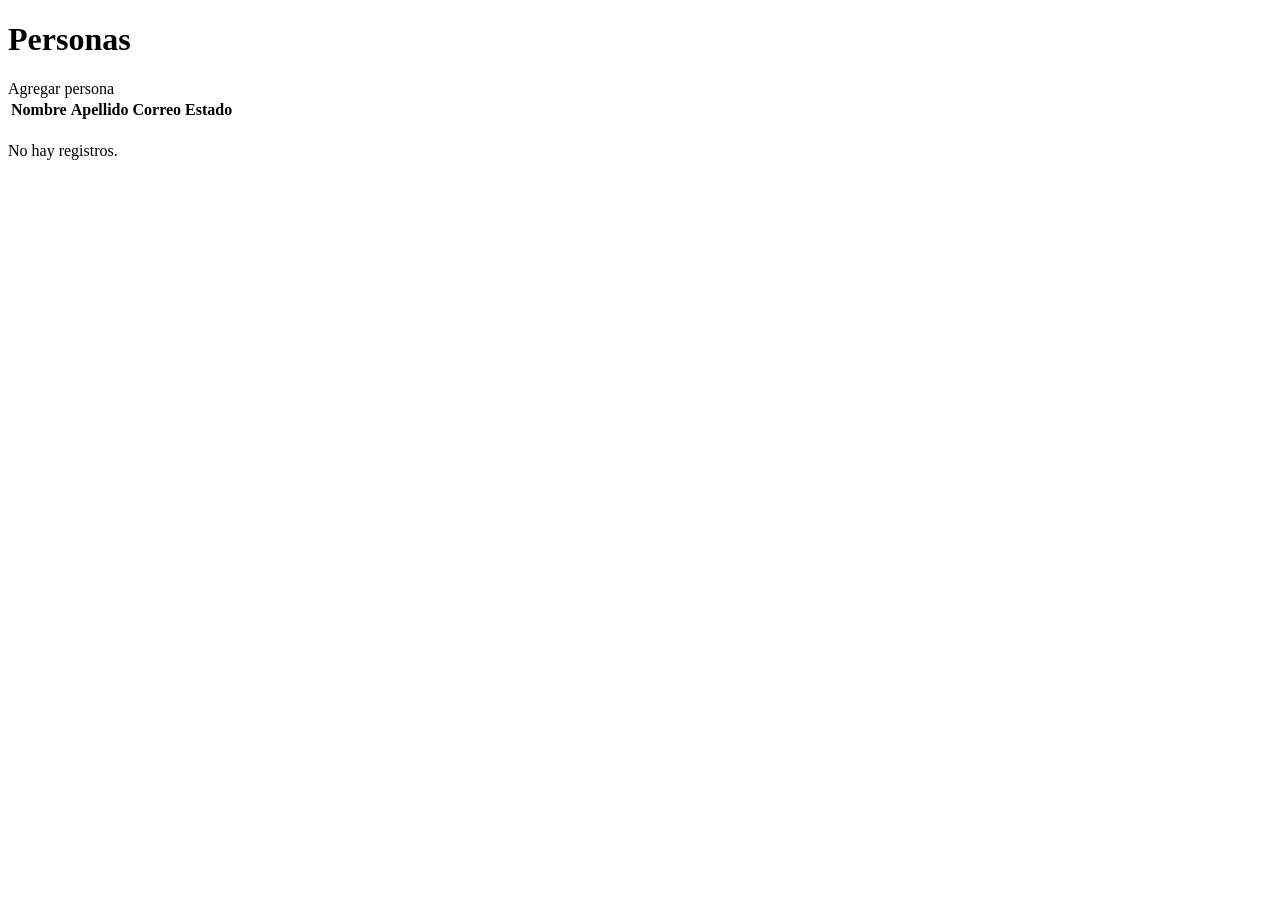
==== src/main/resources/templates/html/index.html @ 0ffa3d2a "Update index.html" ====
<!DOCTYPE html>
<html lang="en" xmlns:th="http://www.thymeleaf.org">
<head>
    <meta charset="UTF-8">
    <meta name="viewport" content="width=device-width, initial-scale=1.0">
    <title>Estrés y ansiedad | Proyecto estudiantil</title>
    <link rel="stylesheet" type="text/css" media="all" href="/css/style.css">
    
</head>
<body>
    <h1>Personas</h1>
    <a th:href="@{/personas/nueva}">Agregar persona</a>

    <table>
        <tr>
            <th>Nombre</th><th>Apellido</th><th>Correo</th><th>Estado</th>
        </tr>
        <tr th:each="p : ${personas}">
            <td th:text="${p.nombre}"></td>
            <td th:text="${p.apellido}"></td>
            <td th:text="${p.correo}"></td>
            <td th:text="${p.estadoDeUsuario}"></td>
        </tr>
    </table>

    <p th:if="${#lists.isEmpty(personas)}">No hay registros.</p>
</body>
</html>
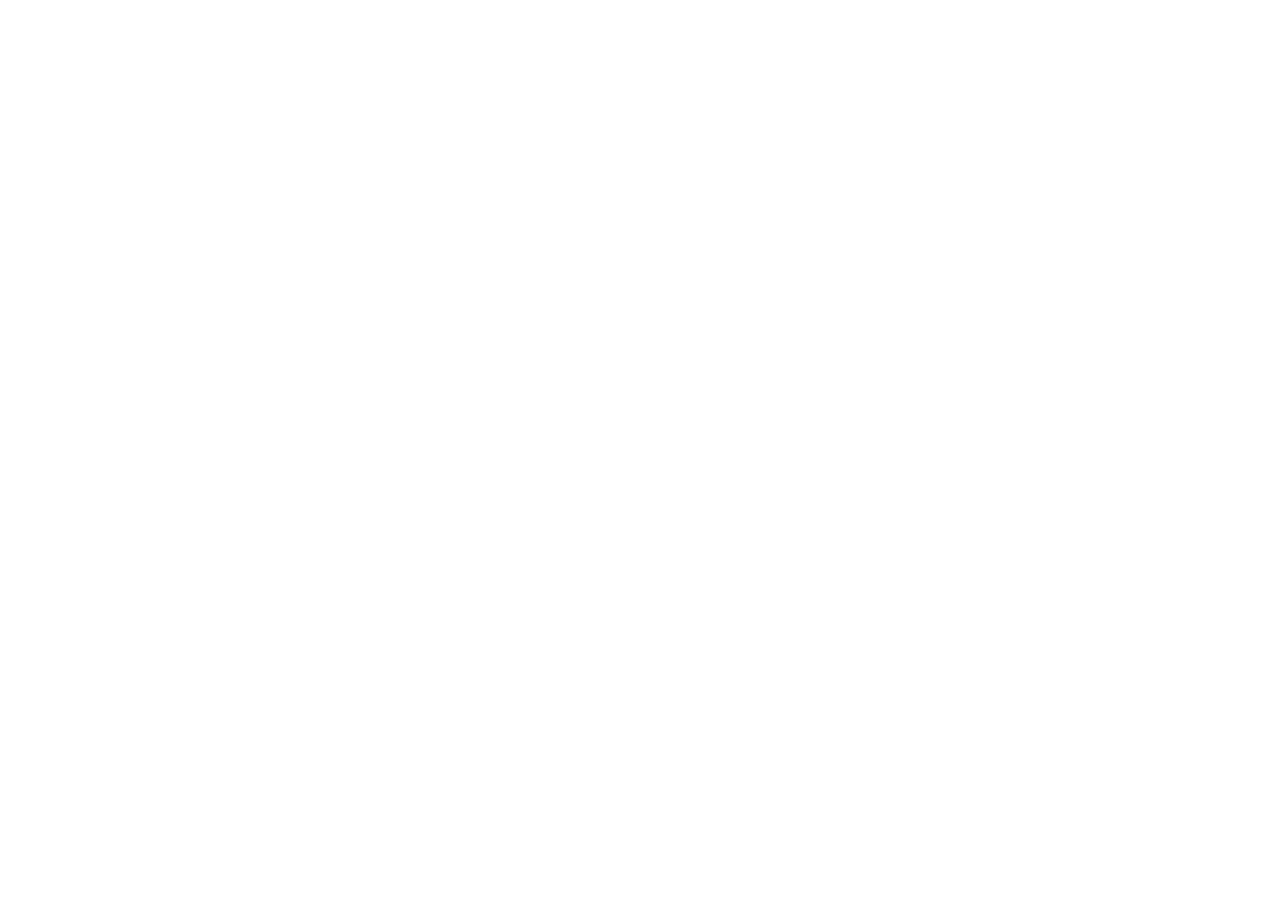
==== commit a2a19b85: "Update index.html" ====
--- a/src/main/resources/templates/html/index.html
+++ b/src/main/resources/templates/html/index.html
@@ -8,21 +8,6 @@
     
 </head>
 <body>
-    <h1>Personas</h1>
-    <a th:href="@{/personas/nueva}">Agregar persona</a>
-
-    <table>
-        <tr>
-            <th>Nombre</th><th>Apellido</th><th>Correo</th><th>Estado</th>
-        </tr>
-        <tr th:each="p : ${personas}">
-            <td th:text="${p.nombre}"></td>
-            <td th:text="${p.apellido}"></td>
-            <td th:text="${p.correo}"></td>
-            <td th:text="${p.estadoDeUsuario}"></td>
-        </tr>
-    </table>
-
-    <p th:if="${#lists.isEmpty(personas)}">No hay registros.</p>
+    
 </body>
 </html>
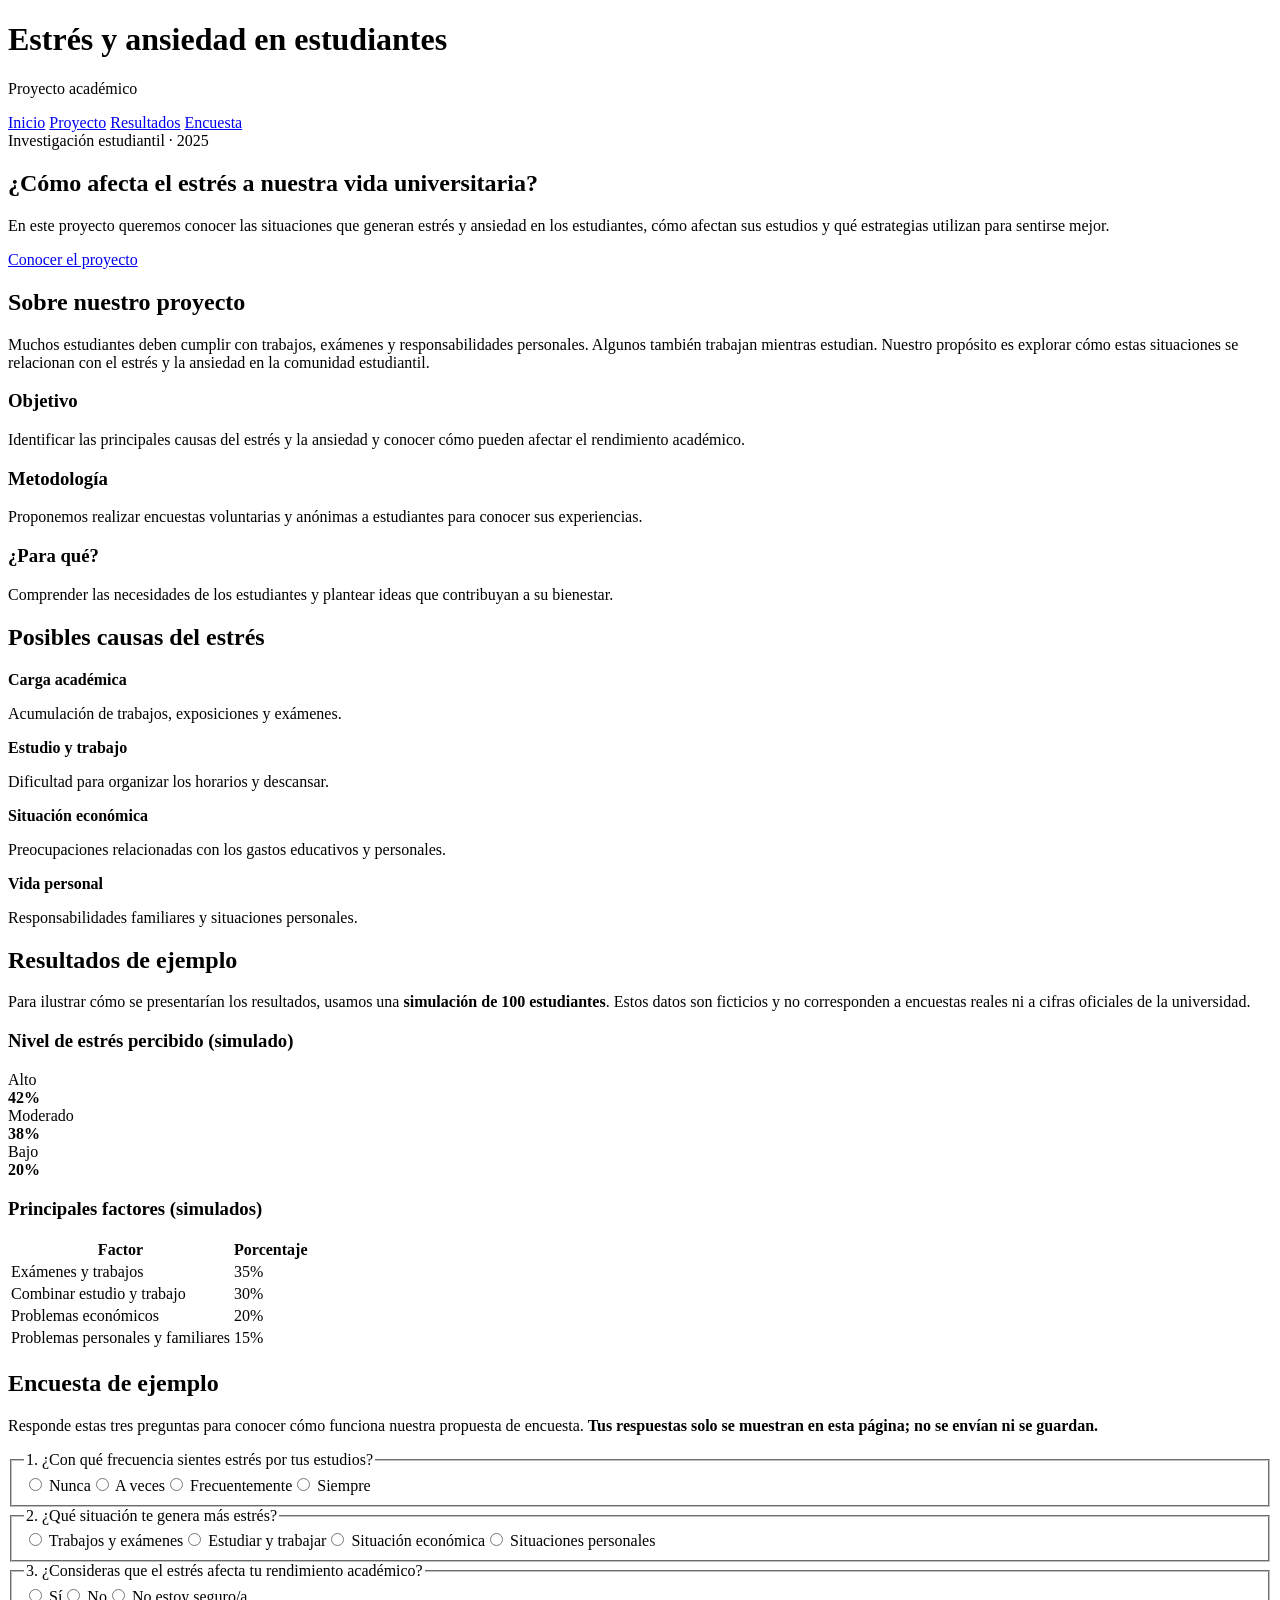
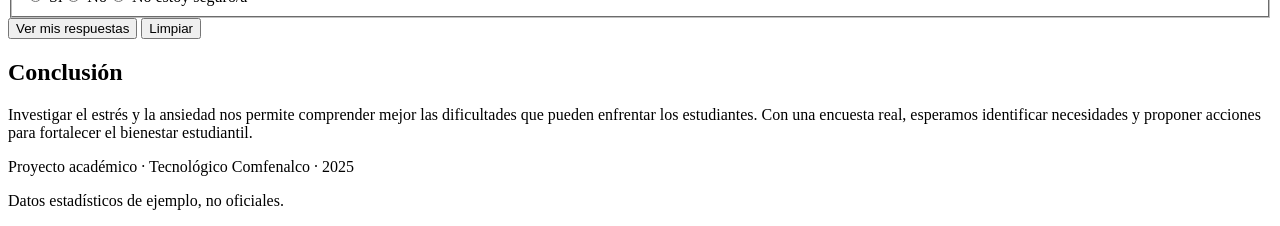
==== commit 17fa58ae: "Update index.html" ====
--- a/src/main/resources/templates/html/index.html
+++ b/src/main/resources/templates/html/index.html
@@ -8,6 +8,82 @@
     
 </head>
 <body>
-    
+  <header>
+    <div class="encabezado">
+      <h1>Estrés y ansiedad en estudiantes</h1>
+      <p th:text="Proyecto académico | Tecnológico Comfenalco - Sede Desarrollo">Proyecto académico</p>
+    </div>
+    <nav aria-label="Menú principal">
+      <a href="#inicio">Inicio</a>
+      <a href="#proyecto">Proyecto</a>
+      <a href="#resultados">Resultados</a>
+      <a href="#encuesta">Encuesta</a>
+    </nav>
+  </header>
+
+  <main>
+    <section id="inicio" class="bienvenida">
+      <div>
+        <span class="etiqueta">Investigación estudiantil · 2025</span>
+        <h2>¿Cómo afecta el estrés a nuestra vida universitaria?</h2>
+        <p>En este proyecto queremos conocer las situaciones que generan estrés y ansiedad en los estudiantes, cómo afectan sus estudios y qué estrategias utilizan para sentirse mejor.</p>
+        <a class="boton" href="#proyecto">Conocer el proyecto</a>
+      </div>
+      
+    </section>
+
+    <section id="proyecto" class="seccion">
+      <h2>Sobre nuestro proyecto</h2>
+      <p>Muchos estudiantes deben cumplir con trabajos, exámenes y responsabilidades personales. Algunos también trabajan mientras estudian. Nuestro propósito es explorar cómo estas situaciones se relacionan con el estrés y la ansiedad en la comunidad estudiantil.</p>
+      <div class="tarjetas">
+        <article class="tarjeta"><h3>Objetivo</h3><p>Identificar las principales causas del estrés y la ansiedad y conocer cómo pueden afectar el rendimiento académico.</p></article>
+        <article class="tarjeta"><h3>Metodología</h3><p>Proponemos realizar encuestas voluntarias y anónimas a estudiantes para conocer sus experiencias.</p></article>
+        <article class="tarjeta"><h3>¿Para qué?</h3><p>Comprender las necesidades de los estudiantes y plantear ideas que contribuyan a su bienestar.</p></article>
+      </div>
+    </section>
+
+    <section class="seccion fondo-claro">
+      <h2>Posibles causas del estrés</h2>
+      <div class="causas">
+        <div><strong>Carga académica</strong><p>Acumulación de trabajos, exposiciones y exámenes.</p></div>
+        <div><strong>Estudio y trabajo</strong><p>Dificultad para organizar los horarios y descansar.</p></div>
+        <div><strong>Situación económica</strong><p>Preocupaciones relacionadas con los gastos educativos y personales.</p></div>
+        <div><strong>Vida personal</strong><p>Responsabilidades familiares y situaciones personales.</p></div>
+      </div>
+    </section>
+
+    <section id="resultados" class="seccion">
+      <h2>Resultados de ejemplo</h2>
+      <p>Para ilustrar cómo se presentarían los resultados, usamos una <strong>simulación de 100 estudiantes</strong>. Estos datos son ficticios y no corresponden a encuestas reales ni a cifras oficiales de la universidad.</p>
+      <h3>Nivel de estrés percibido (simulado)</h3>
+      <div class="grafica">
+        <div class="barra-fila"><span>Alto</span><div class="pista"><div class="barra alto" style="width:42%"></div></div><strong>42%</strong></div>
+        <div class="barra-fila"><span>Moderado</span><div class="pista"><div class="barra moderado" style="width:38%"></div></div><strong>38%</strong></div>
+        <div class="barra-fila"><span>Bajo</span><div class="pista"><div class="barra bajo" style="width:20%"></div></div><strong>20%</strong></div>
+      </div>
+      <h3>Principales factores (simulados)</h3>
+      <div class="tabla-contenedor"><table><thead><tr><th>Factor</th><th>Porcentaje</th></tr></thead><tbody><tr><td>Exámenes y trabajos</td><td>35%</td></tr><tr><td>Combinar estudio y trabajo</td><td>30%</td></tr><tr><td>Problemas económicos</td><td>20%</td></tr><tr><td>Problemas personales y familiares</td><td>15%</td></tr></tbody></table></div>
+    </section>
+
+    <section id="encuesta" class="seccion fondo-claro">
+      <h2>Encuesta de ejemplo</h2>
+      <p>Responde estas tres preguntas para conocer cómo funciona nuestra propuesta de encuesta. <strong>Tus respuestas solo se muestran en esta página; no se envían ni se guardan.</strong></p>
+      <form id="formulario">
+        <fieldset><legend>1. ¿Con qué frecuencia sientes estrés por tus estudios?</legend><label><input type="radio" name="frecuencia" value="Nunca" required> Nunca</label><label><input type="radio" name="frecuencia" value="A veces"> A veces</label><label><input type="radio" name="frecuencia" value="Frecuentemente"> Frecuentemente</label><label><input type="radio" name="frecuencia" value="Siempre"> Siempre</label></fieldset>
+        <fieldset><legend>2. ¿Qué situación te genera más estrés?</legend><label><input type="radio" name="causa" value="Trabajos y exámenes" required> Trabajos y exámenes</label><label><input type="radio" name="causa" value="Estudiar y trabajar"> Estudiar y trabajar</label><label><input type="radio" name="causa" value="Situación económica"> Situación económica</label><label><input type="radio" name="causa" value="Situaciones personales"> Situaciones personales</label></fieldset>
+        <fieldset><legend>3. ¿Consideras que el estrés afecta tu rendimiento académico?</legend><label><input type="radio" name="rendimiento" value="Sí" required> Sí</label><label><input type="radio" name="rendimiento" value="No"> No</label><label><input type="radio" name="rendimiento" value="No estoy seguro/a"> No estoy seguro/a</label></fieldset>
+        <button class="boton" type="submit">Ver mis respuestas</button>
+        <button class="boton secundario" type="reset">Limpiar</button>
+      </form>
+      <div id="respuesta" class="respuesta" role="status" aria-live="polite" hidden></div>
+    </section>
+
+    <section class="seccion">
+      <h2>Conclusión</h2>
+      <p>Investigar el estrés y la ansiedad nos permite comprender mejor las dificultades que pueden enfrentar los estudiantes. Con una encuesta real, esperamos identificar necesidades y proponer acciones para fortalecer el bienestar estudiantil.</p>
+    </section>
+  </main>
+  <footer><p>Proyecto académico · Tecnológico Comfenalco · 2025</p><p>Datos estadísticos de ejemplo, no oficiales.</p></footer>
+  <script src="script.js"></script>
 </body>
 </html>
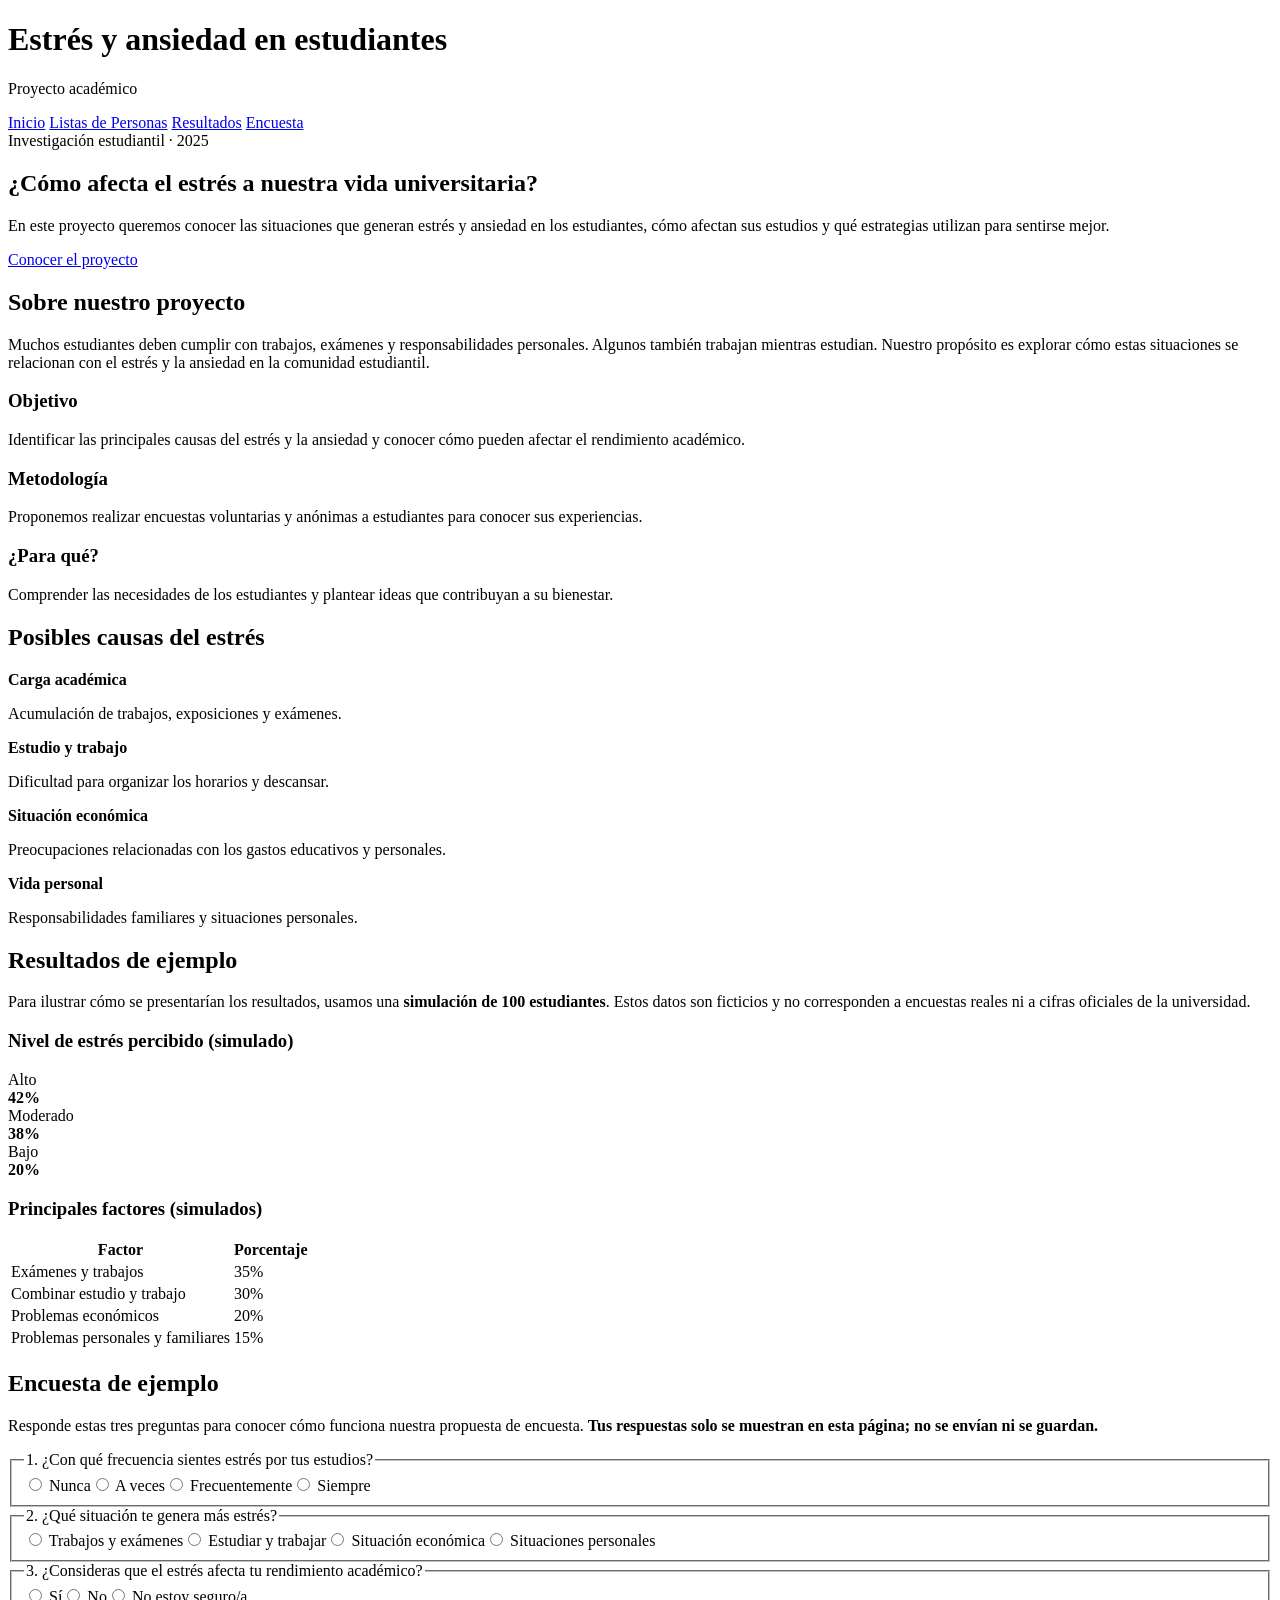
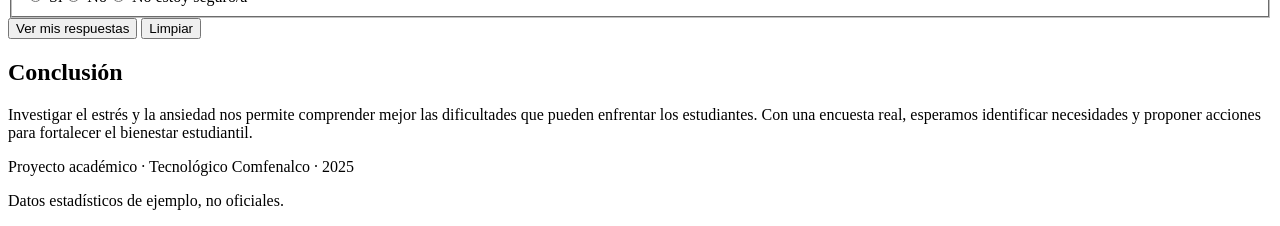
==== commit 7c6ab002: "Update index.html" ====
--- a/src/main/resources/templates/html/index.html
+++ b/src/main/resources/templates/html/index.html
@@ -15,7 +15,7 @@
     </div>
     <nav aria-label="Menú principal">
       <a href="#inicio">Inicio</a>
-      <a href="#proyecto">Proyecto</a>
+      <a href="#/personas/lista">Listas de Personas</a>
       <a href="#resultados">Resultados</a>
       <a href="#encuesta">Encuesta</a>
     </nav>
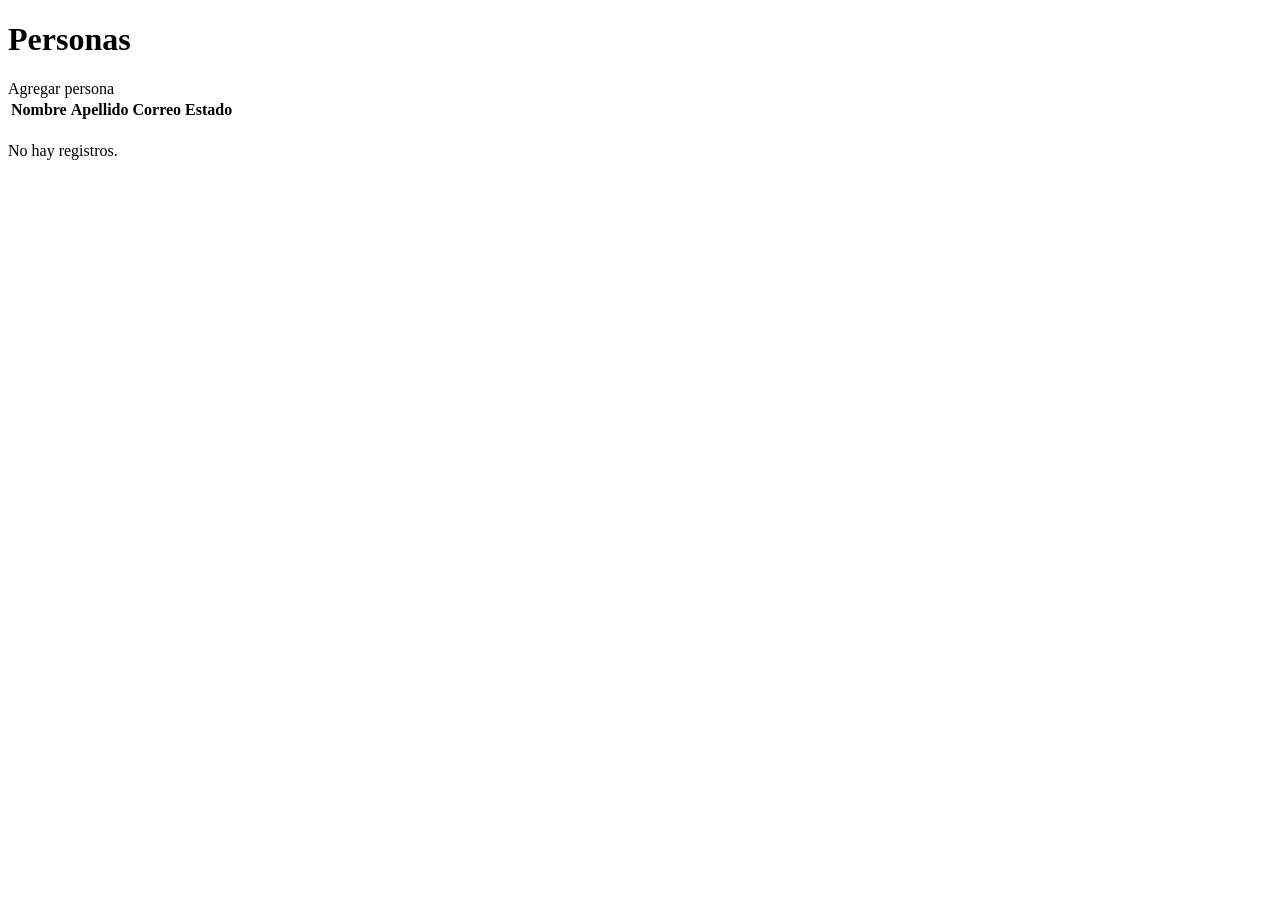
==== commit fb23fe87: "Muitas mudanças" ====
--- a/src/main/resources/templates/html/index.html
+++ b/src/main/resources/templates/html/index.html
@@ -1,89 +1,28 @@
 <!DOCTYPE html>
-<html lang="en" xmlns:th="http://www.thymeleaf.org">
+<html lang="es" xmlns:th="http://www.thymeleaf.org">
 <head>
     <meta charset="UTF-8">
     <meta name="viewport" content="width=device-width, initial-scale=1.0">
     <title>Estrés y ansiedad | Proyecto estudiantil</title>
-    <link rel="stylesheet" type="text/css" media="all" href="/css/style.css">
+    <link rel="stylesheet" type="text/css" media="all" href="/css/estilos.css">
     
-</head>
 <body>
-  <header>
-    <div class="encabezado">
-      <h1>Estrés y ansiedad en estudiantes</h1>
-      <p th:text="Proyecto académico | Tecnológico Comfenalco - Sede Desarrollo">Proyecto académico</p>
-    </div>
-    <nav aria-label="Menú principal">
-      <a href="#inicio">Inicio</a>
-      <a href="#/personas/lista">Listas de Personas</a>
-      <a href="#resultados">Resultados</a>
-      <a href="#encuesta">Encuesta</a>
-    </nav>
-  </header>
+    <h1>Personas</h1>
+    <a th:href="@{/personas/nueva}">Agregar persona</a>
 
-  <main>
-    <section id="inicio" class="bienvenida">
-      <div>
-        <span class="etiqueta">Investigación estudiantil · 2025</span>
-        <h2>¿Cómo afecta el estrés a nuestra vida universitaria?</h2>
-        <p>En este proyecto queremos conocer las situaciones que generan estrés y ansiedad en los estudiantes, cómo afectan sus estudios y qué estrategias utilizan para sentirse mejor.</p>
-        <a class="boton" href="#proyecto">Conocer el proyecto</a>
-      </div>
-      
-    </section>
+    <table>
+        <tr>
+            <th>Nombre</th><th>Apellido</th><th>Correo</th><th>Estado</th>
+        </tr>
+        <tr th:each="p : ${personas}">
+            <td th:text="${p.nombre}"></td>
+            <td th:text="${p.apellido}"></td>
+            <td th:text="${p.correo}"></td>
+            <td th:text="${p.estadoDeUsuario}"></td>
+        </tr>
+    </table>
 
-    <section id="proyecto" class="seccion">
-      <h2>Sobre nuestro proyecto</h2>
-      <p>Muchos estudiantes deben cumplir con trabajos, exámenes y responsabilidades personales. Algunos también trabajan mientras estudian. Nuestro propósito es explorar cómo estas situaciones se relacionan con el estrés y la ansiedad en la comunidad estudiantil.</p>
-      <div class="tarjetas">
-        <article class="tarjeta"><h3>Objetivo</h3><p>Identificar las principales causas del estrés y la ansiedad y conocer cómo pueden afectar el rendimiento académico.</p></article>
-        <article class="tarjeta"><h3>Metodología</h3><p>Proponemos realizar encuestas voluntarias y anónimas a estudiantes para conocer sus experiencias.</p></article>
-        <article class="tarjeta"><h3>¿Para qué?</h3><p>Comprender las necesidades de los estudiantes y plantear ideas que contribuyan a su bienestar.</p></article>
-      </div>
-    </section>
+    <p th:if="${#lists.isEmpty(personas)}">No hay registros.</p>
+</body>
 
-    <section class="seccion fondo-claro">
-      <h2>Posibles causas del estrés</h2>
-      <div class="causas">
-        <div><strong>Carga académica</strong><p>Acumulación de trabajos, exposiciones y exámenes.</p></div>
-        <div><strong>Estudio y trabajo</strong><p>Dificultad para organizar los horarios y descansar.</p></div>
-        <div><strong>Situación económica</strong><p>Preocupaciones relacionadas con los gastos educativos y personales.</p></div>
-        <div><strong>Vida personal</strong><p>Responsabilidades familiares y situaciones personales.</p></div>
-      </div>
-    </section>
-
-    <section id="resultados" class="seccion">
-      <h2>Resultados de ejemplo</h2>
-      <p>Para ilustrar cómo se presentarían los resultados, usamos una <strong>simulación de 100 estudiantes</strong>. Estos datos son ficticios y no corresponden a encuestas reales ni a cifras oficiales de la universidad.</p>
-      <h3>Nivel de estrés percibido (simulado)</h3>
-      <div class="grafica">
-        <div class="barra-fila"><span>Alto</span><div class="pista"><div class="barra alto" style="width:42%"></div></div><strong>42%</strong></div>
-        <div class="barra-fila"><span>Moderado</span><div class="pista"><div class="barra moderado" style="width:38%"></div></div><strong>38%</strong></div>
-        <div class="barra-fila"><span>Bajo</span><div class="pista"><div class="barra bajo" style="width:20%"></div></div><strong>20%</strong></div>
-      </div>
-      <h3>Principales factores (simulados)</h3>
-      <div class="tabla-contenedor"><table><thead><tr><th>Factor</th><th>Porcentaje</th></tr></thead><tbody><tr><td>Exámenes y trabajos</td><td>35%</td></tr><tr><td>Combinar estudio y trabajo</td><td>30%</td></tr><tr><td>Problemas económicos</td><td>20%</td></tr><tr><td>Problemas personales y familiares</td><td>15%</td></tr></tbody></table></div>
-    </section>
-
-    <section id="encuesta" class="seccion fondo-claro">
-      <h2>Encuesta de ejemplo</h2>
-      <p>Responde estas tres preguntas para conocer cómo funciona nuestra propuesta de encuesta. <strong>Tus respuestas solo se muestran en esta página; no se envían ni se guardan.</strong></p>
-      <form id="formulario">
-        <fieldset><legend>1. ¿Con qué frecuencia sientes estrés por tus estudios?</legend><label><input type="radio" name="frecuencia" value="Nunca" required> Nunca</label><label><input type="radio" name="frecuencia" value="A veces"> A veces</label><label><input type="radio" name="frecuencia" value="Frecuentemente"> Frecuentemente</label><label><input type="radio" name="frecuencia" value="Siempre"> Siempre</label></fieldset>
-        <fieldset><legend>2. ¿Qué situación te genera más estrés?</legend><label><input type="radio" name="causa" value="Trabajos y exámenes" required> Trabajos y exámenes</label><label><input type="radio" name="causa" value="Estudiar y trabajar"> Estudiar y trabajar</label><label><input type="radio" name="causa" value="Situación económica"> Situación económica</label><label><input type="radio" name="causa" value="Situaciones personales"> Situaciones personales</label></fieldset>
-        <fieldset><legend>3. ¿Consideras que el estrés afecta tu rendimiento académico?</legend><label><input type="radio" name="rendimiento" value="Sí" required> Sí</label><label><input type="radio" name="rendimiento" value="No"> No</label><label><input type="radio" name="rendimiento" value="No estoy seguro/a"> No estoy seguro/a</label></fieldset>
-        <button class="boton" type="submit">Ver mis respuestas</button>
-        <button class="boton secundario" type="reset">Limpiar</button>
-      </form>
-      <div id="respuesta" class="respuesta" role="status" aria-live="polite" hidden></div>
-    </section>
-
-    <section class="seccion">
-      <h2>Conclusión</h2>
-      <p>Investigar el estrés y la ansiedad nos permite comprender mejor las dificultades que pueden enfrentar los estudiantes. Con una encuesta real, esperamos identificar necesidades y proponer acciones para fortalecer el bienestar estudiantil.</p>
-    </section>
-  </main>
-  <footer><p>Proyecto académico · Tecnológico Comfenalco · 2025</p><p>Datos estadísticos de ejemplo, no oficiales.</p></footer>
-  <script src="script.js"></script>
-</body>
 </html>
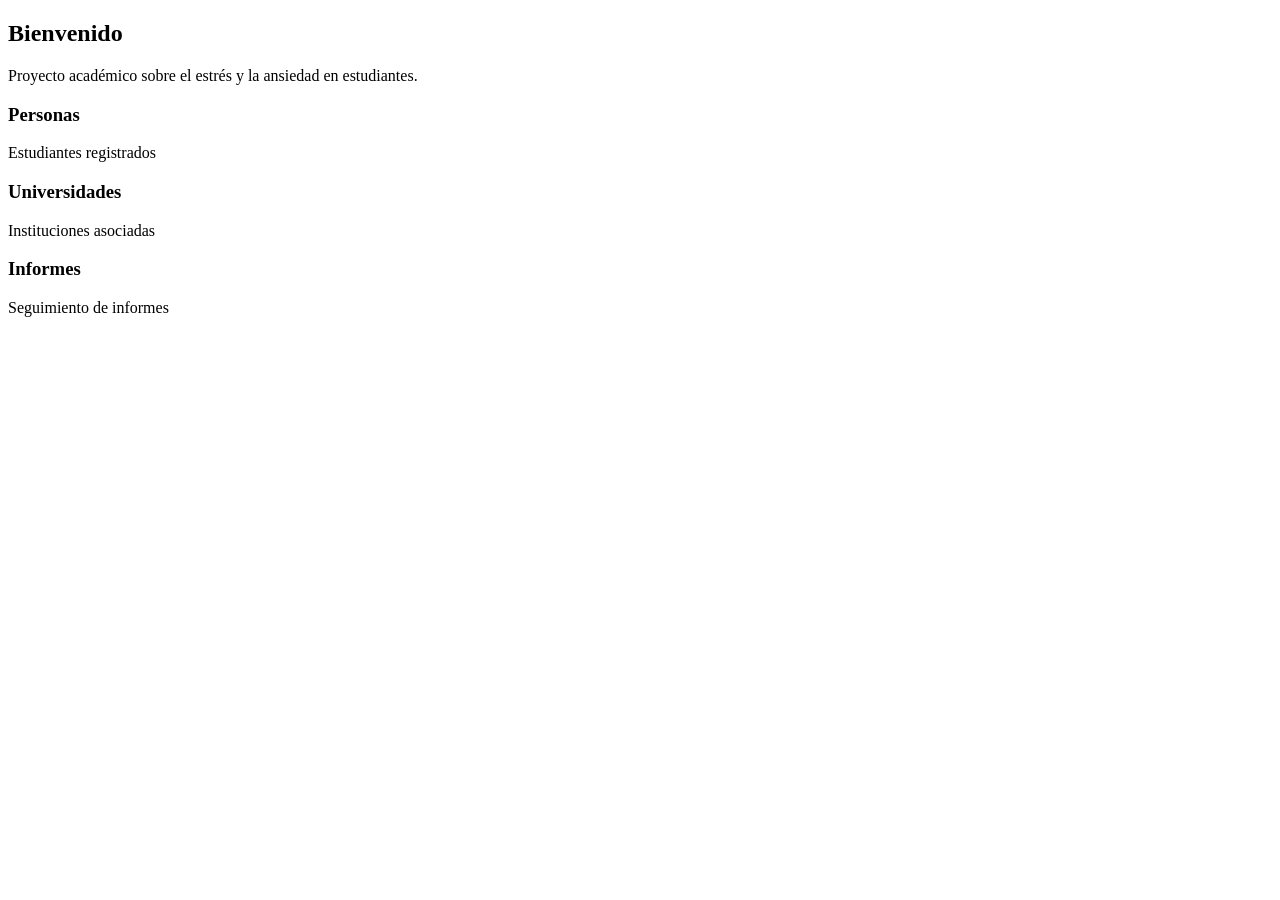
==== commit 7ec8c40a: "." ====
--- a/src/main/resources/templates/html/index.html
+++ b/src/main/resources/templates/html/index.html
@@ -1,28 +1,21 @@
 <!DOCTYPE html>
 <html lang="es" xmlns:th="http://www.thymeleaf.org">
-<head>
-    <meta charset="UTF-8">
-    <meta name="viewport" content="width=device-width, initial-scale=1.0">
-    <title>Estrés y ansiedad | Proyecto estudiantil</title>
-    <link rel="stylesheet" type="text/css" media="all" href="/css/estilos.css">
-    
+<head th:replace="~{fragmentos/fragments :: cabeza('Inicio')}"></head>
 <body>
-    <h1>Personas</h1>
-    <a th:href="@{/personas/nueva}">Agregar persona</a>
+<header th:replace="~{fragmentos/fragments :: encabezado}"></header>
 
-    <table>
-        <tr>
-            <th>Nombre</th><th>Apellido</th><th>Correo</th><th>Estado</th>
-        </tr>
-        <tr th:each="p : ${personas}">
-            <td th:text="${p.nombre}"></td>
-            <td th:text="${p.apellido}"></td>
-            <td th:text="${p.correo}"></td>
-            <td th:text="${p.estadoDeUsuario}"></td>
-        </tr>
-    </table>
+<main>
+  <section>
+    <h2>Bienvenido</h2>
+    <p>Proyecto académico sobre el estrés y la ansiedad en estudiantes.</p>
+    <div class="tarjetas">
+      <a class="tarjeta" th:href="@{/personas}"><h3>Personas</h3><p>Estudiantes registrados</p></a>
+      <a class="tarjeta" th:href="@{/universidades}"><h3>Universidades</h3><p>Instituciones asociadas</p></a>
+      <a class="tarjeta" th:href="@{/data}"><h3>Informes</h3><p>Seguimiento de informes</p></a>
+    </div>
+  </section>
+</main>
 
-    <p th:if="${#lists.isEmpty(personas)}">No hay registros.</p>
+<footer th:replace="~{fragmentos/fragments :: pie}"></footer>
 </body>
-
 </html>
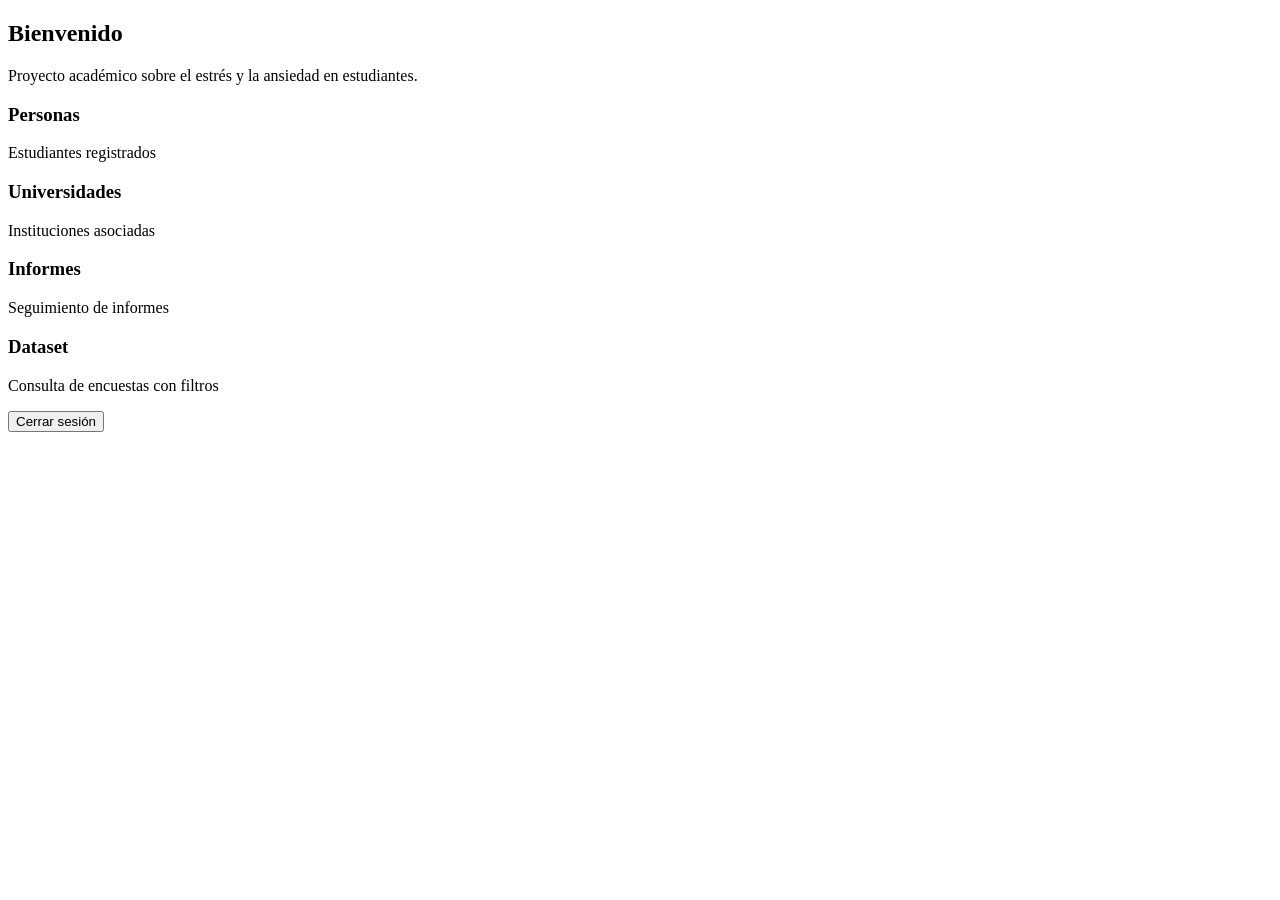
==== commit 012fa806: "Gran Cambio" ====
--- a/src/main/resources/templates/html/index.html
+++ b/src/main/resources/templates/html/index.html
@@ -8,12 +8,17 @@
   <section>
     <h2>Bienvenido</h2>
     <p>Proyecto académico sobre el estrés y la ansiedad en estudiantes.</p>
-    <div class="tarjetas">
+    <nav class="tarjetas" aria-label="Secciones del proyecto">
       <a class="tarjeta" th:href="@{/personas}"><h3>Personas</h3><p>Estudiantes registrados</p></a>
       <a class="tarjeta" th:href="@{/universidades}"><h3>Universidades</h3><p>Instituciones asociadas</p></a>
       <a class="tarjeta" th:href="@{/data}"><h3>Informes</h3><p>Seguimiento de informes</p></a>
-    </div>
+      <a class="tarjeta" th:href="@{/dataset}"><h3>Dataset</h3><p>Consulta de encuestas con filtros</p></a>
+    </nav>
   </section>
+  
+  <form th:action="@{/logout}" method="post">
+    <button type="submit">Cerrar sesión</button>
+  </form>
 </main>
 
 <footer th:replace="~{fragmentos/fragments :: pie}"></footer>
